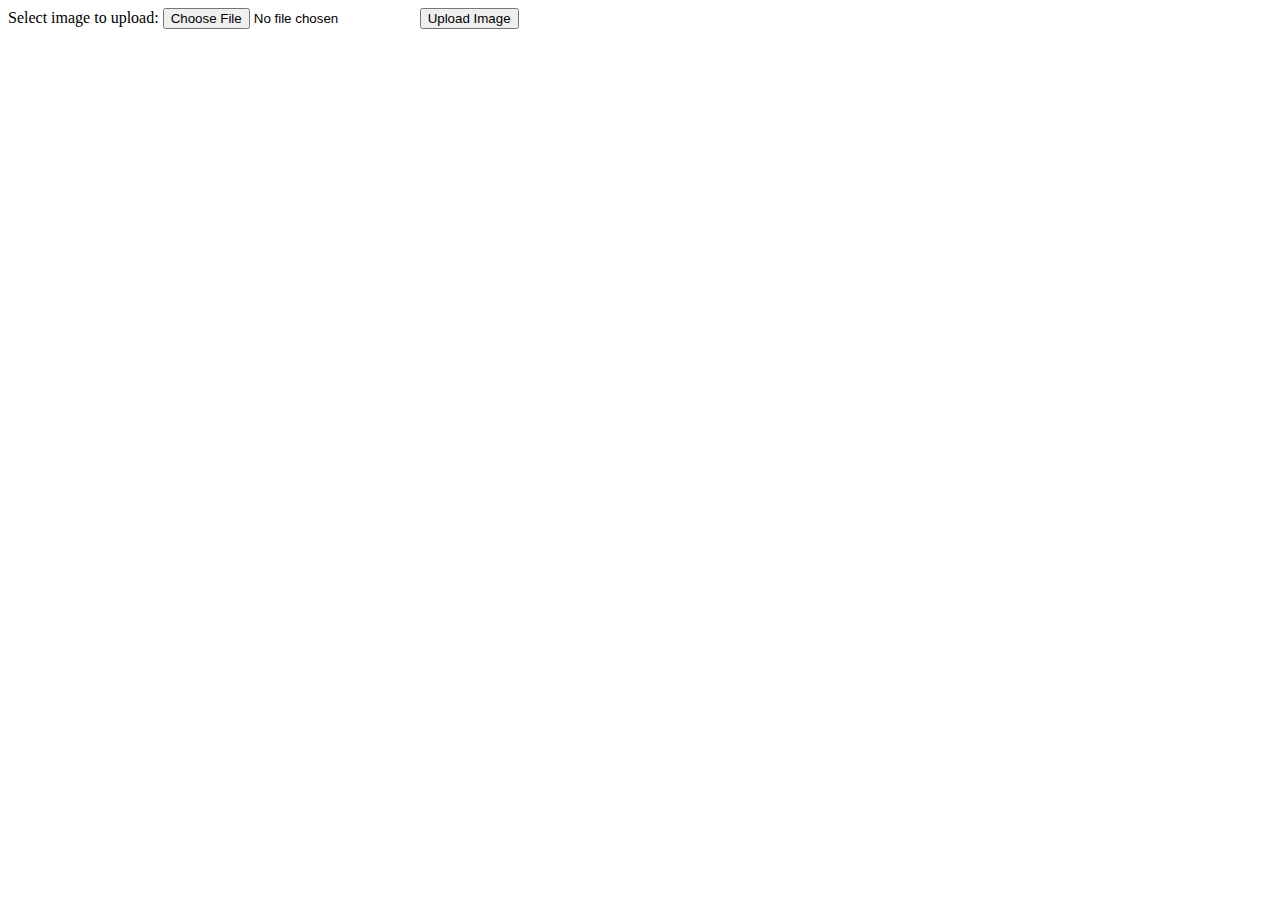
==== imageupload.html @ 6d325250 "added actual file uploading for fully saving files" ====
<!DOCTYPE html>
<html>
<body>

<form action="upload.php" method="post" enctype="multipart/form-data">
  Select image to upload:
  <input type="file" name="fileToUpload" id="fileToUpload">
  <input type="submit" value="Upload Image" name="submit">
</form>

</body>
</html>
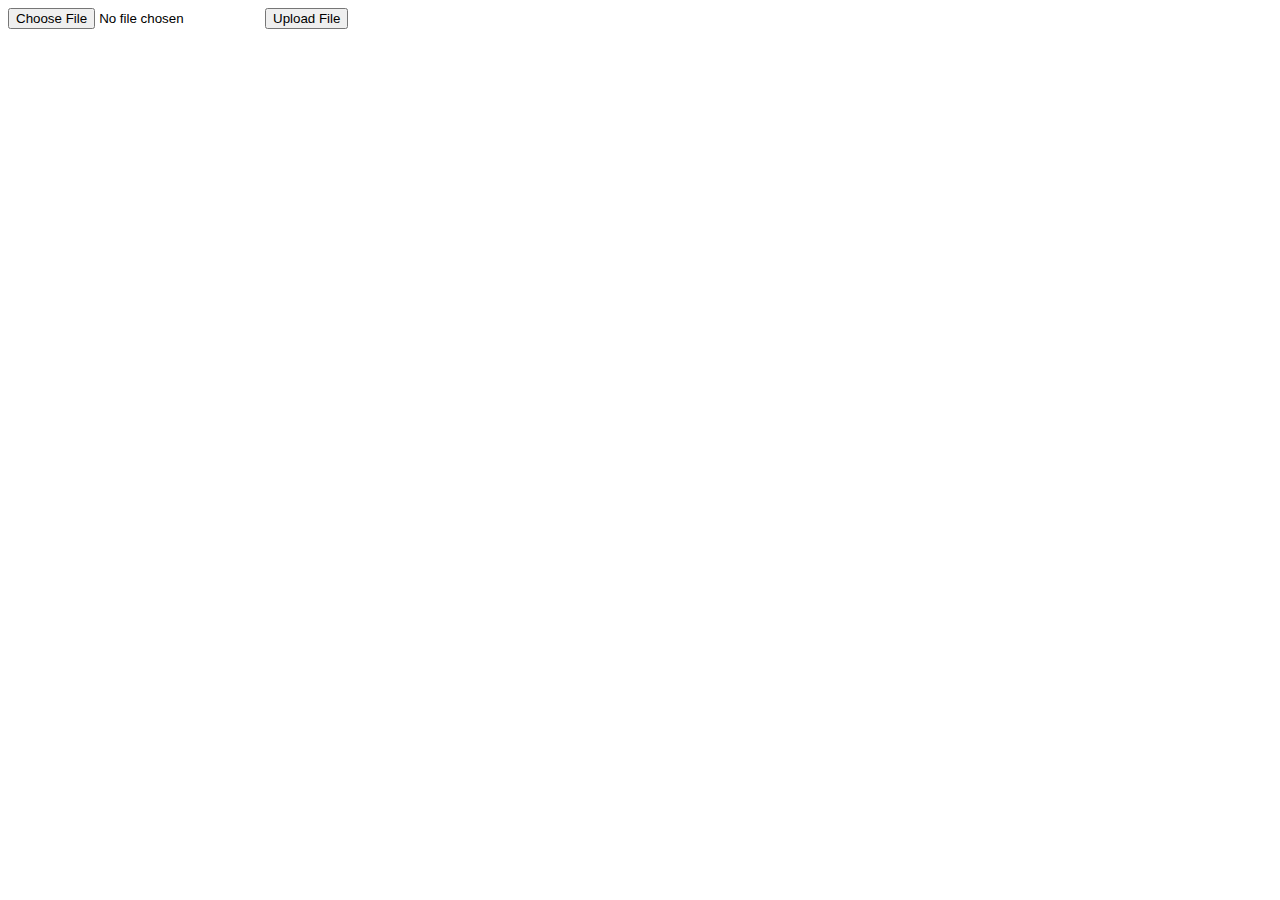
==== commit e5faf590: "Pushing basic ftp and user creation" ====
--- a/imageupload.html
+++ b/imageupload.html
@@ -2,11 +2,9 @@
 <html>
 <body>
 
-<form action="upload.php" method="post" enctype="multipart/form-data">
-  Select image to upload:
-  <input type="file" name="fileToUpload" id="fileToUpload">
-  <input type="submit" value="Upload Image" name="submit">
-</form>
-
+<form action="ftp_test.php" enctype="multipart/form-data" method="post">
+  <input name="file" type="file" />
+  <input name="submit" type="submit" value="Upload File" />
+  </form>
 </body>
 </html>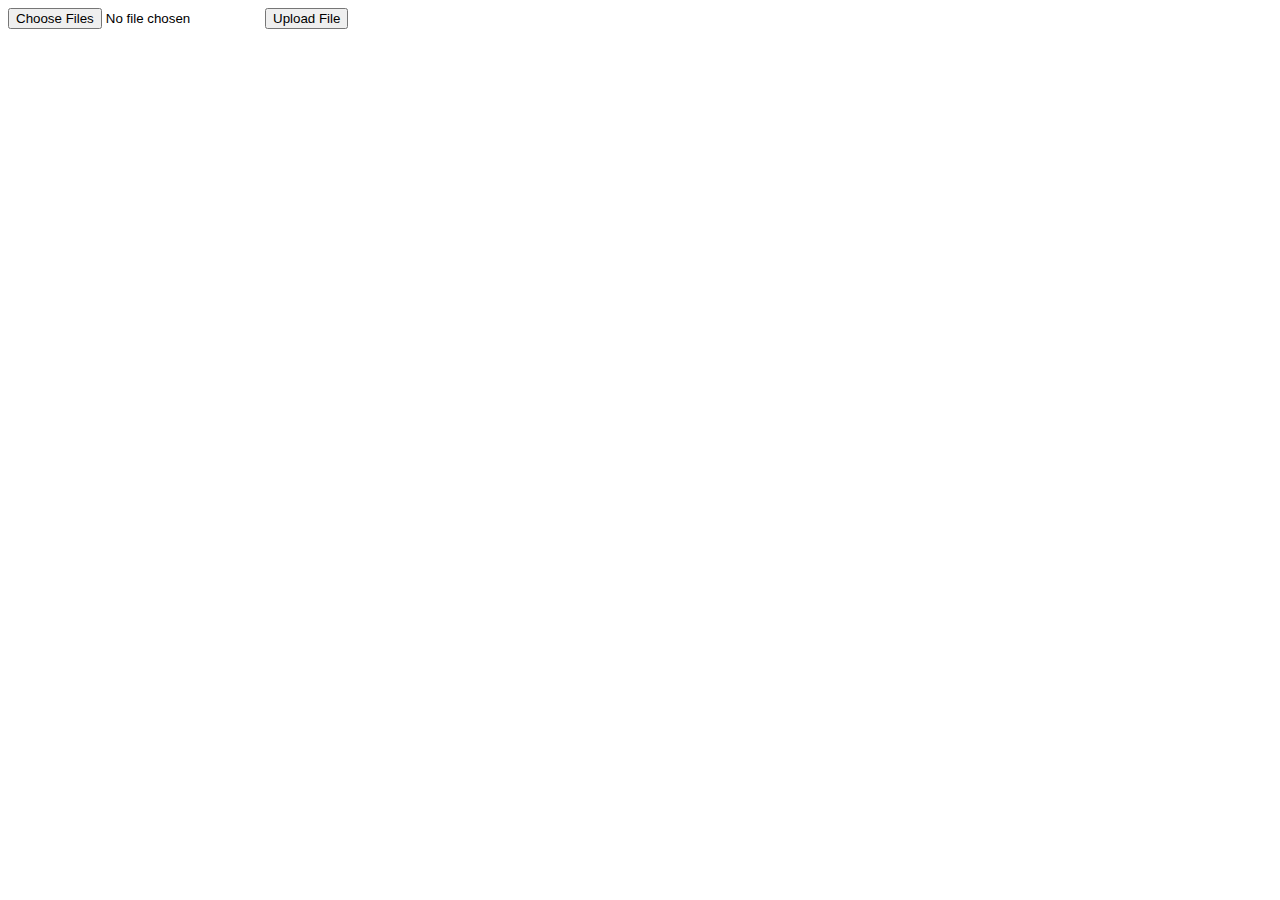
==== commit 8725b694: "changed to multiple upload" ====
--- a/imageupload.html
+++ b/imageupload.html
@@ -3,7 +3,7 @@
 <body>
 
 <form action="ftp_test.php" enctype="multipart/form-data" method="post">
-  <input name="file" type="file" />
+  <input name="file" type="file" value="upload file 1" multiple/>
   <input name="submit" type="submit" value="Upload File" />
   </form>
 </body>
